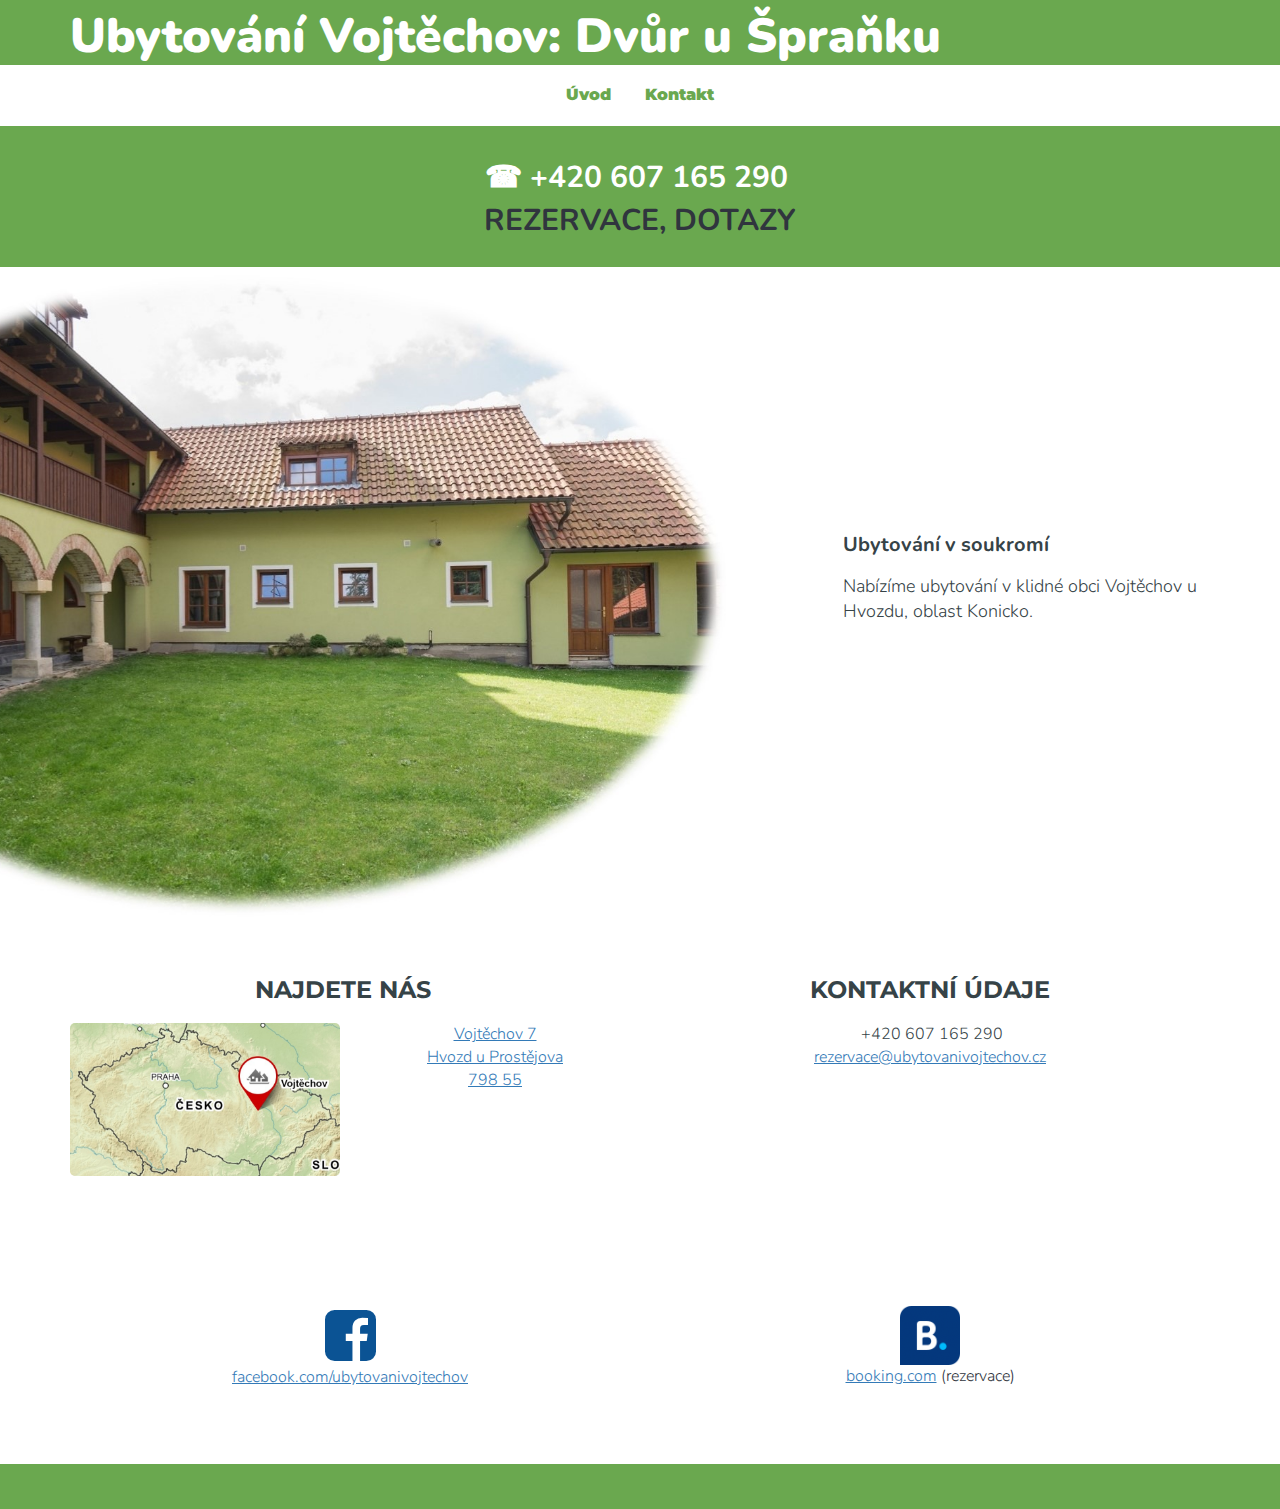
==== index.html @ 0940e98c "old web backup" ====
<!DOCTYPE html>
<html>
  <head>
    <meta http-equiv="Content-Type" content="text/html; charset=UTF-8" />
    <!--baseURL-->

    <meta name="viewport" content="width=device-width, initial-scale=1.0" />

    <link rel="shortcut icon" href="./favicon.ico" />
    <title>Ubytování Vojtěchov, Dvůr u Špraňku</title>
    <meta
      name="description"
      content="Ubytování v rodinném domě (penzionu) v obci Vojtěchov v klidné lokalitě s uzavřeným dvorem."
    />
    <meta name="keywords" content="Ubytování, penzion, klid, dvůr" />

    <!-- HTML5 shim, for IE6-8 support of HTML5 elements. All other JS at the end of file. -->
    <!--[if lt IE 9]>
      <script src="js/html5shiv.js"></script>
      <script src="js/respond.min.js"></script>
    <![endif]-->

    <link href="./resources/skeleton.css" rel="stylesheet" />
    <link href="https://fonts.googleapis.com/css?family=Abril Fatface|Alegreya|Cardo|Crimson Pro|Dancing Script|Lora|Merriweather Sans|Montserrat|Nunito|Open Sans|Oswald|Oxygen|Parisienne|Pacifico|Poppins|PT Sans|PT Serif|Sacramento|Source Sans Pro|Roboto|Ubuntu|Varela|Work Sans" rel="stylesheet" type="text/css">
  </head>
  <body data-new-gr-c-s-check-loaded="14.1209.0" data-gr-ext-installed="">
    <div id="page" class="page">
      <div
        class="block parrot bg-layer title padding-top-bottom-60 top-left"
        id="title12"
        style="
          background-color: rgb(106, 168, 79);
          background-image: none;
          padding-top: 10px;
          padding-bottom: 0px;
        "
      >
        <div class="overly" style="background-color: rgba(0, 0, 0, 0)"></div>
        <div class="container">
          <div class="row" data-component="grid">
            <div class="col-md-12">
              <div class="my-bg-styler" data-container="true">
                <div data-content="true" data-component="heading">
                  <h1
                    class="font-weight-span-blod margin-bottom-0 text-left"
                    style="font-size: 48px; color: rgb(54, 67, 71); margin: 0px"
                  >
                    <span
                      style="
                        color: rgb(255, 255, 255);
                        font-family: Nunito, sans-serif;
                      "
                      >Ubytování Vojtěchov: Dvůr u Špraňku</span
                    >
                  </h1>
                </div>
              </div>
            </div>
          </div>
        </div>
      </div>
      <div
        class="block yummy bg-layer navbars background-cover center-center"
        id="navbar10"
      >
        <div class="overly"></div>
        <nav
          class="navbar navbar-static-top navbar-plain my-navbar-centered"
          style="margin-bottom: 0px; margin-top: 0px"
        >
          <div class="container-fluid">
            <!-- Brand and toggle get grouped for better mobile display -->
            <div class="navbar-header" style="margin: auto !important">
              <button
                type="button"
                class="navbar-toggle collapsed"
                data-toggle="collapse"
                data-target="#navbar-inverse-collapse-navbar10"
              >
                <span class="sr-only">Toggle navigation</span>
                <span class="fa fa-bars"></span>
              </button>
            </div>

            <!-- Collect the nav links, forms, and other content for toggling -->
            <div
              class="collapse navbar-collapse"
              id="navbar-inverse-collapse-navbar10"
              style="font-family: Nunito, sans-serif"
            >
              <ul class="nav navbar-nav" data-dnd-list="">
                <li class="active">
                  <a
                    href="#title3"
                    data-parent="1"
                    class=""
                    style="
                      color: rgb(106, 168, 79);
                      font-weight: 900;
                      background-color: rgba(0, 0, 0, 0);
                      border-color: rgb(31, 177, 31);
                      text-transform: none;
                    "
                    target="_blank"
                    >Úvod</a
                  >
                </li>

                <li class="active">
                  <a
                    href="#title5"
                    data-parent="1"
                    class=""
                    style="
                      color: rgb(106, 168, 79);
                      font-weight: 900;
                      text-transform: none;
                      background-color: rgba(0, 0, 0, 0);
                      border-color: rgb(31, 177, 31);
                    "
                    >Kontakt</a
                  >
                </li>
              </ul>
            </div>
            <!-- /.navbar-collapse -->
          </div>
          <!-- /.container -->
        </nav>
      </div>
      <div
        class="block yummy bg-layer title background-cover padding-top-50 padding-bottom-50 center-center"
        id="title3"
        style="
          background-color: rgb(106, 168, 79);
          background-image: none;
          padding-top: 10px;
          padding-bottom: 0px;
        "
      >
        <div class="overly" style="background-color: rgba(0, 0, 0, 0)"></div>
        <div class="container">
          <div class="row" data-component="grid">
            <div class="col-md-12">
              <div data-container="true">
                <div data-content="true" data-component="text" id="FWm0M">
                  <p
                    class="lead text-center"
                    style="
                      font-size: 30px;
                      color: rgb(48, 53, 62);
                      margin: 20px 0px 15px;
                    "
                    data-my-editor="true"
                  >
                    <span style="font-family: &#39;Nunito&#39;, sans-serif;"
                      ><span style="color: rgb(255, 255, 255)"
                        ><strong>☎ +420 607 165 290</strong></span
                      ><strong>&nbsp;</strong></span
                    ><br /><span
                      style="font-family: &#39;Nunito&#39;, sans-serif;"
                      ><strong
                        ><span
                          style="font-family: &#39;Nunito&#39;, sans-serif;"
                          ><strong>REZERVACE, DOTAZY</strong></span
                        ></strong
                      ></span
                    >
                  </p>
                </div>
              </div>
            </div>
            <!-- /.col -->
          </div>
          <!-- /.row -->
        </div>
        <!-- /.container -->
      </div>
      <div
        class="block yummy bg-layer features background-cover center-center"
        id="features18"
        style="background-color: #ffffff"
      >
        <div class="overly"></div>
        <div class="container">
          <div class="row v-center" data-component="grid">
            <div class="col-md-6 col-md-offset-1 padding-bottom-0">
              <div data-container="true">
                <div data-component="image" id="eTwNz">
                  <img
                    src="./resources/63cd4d3cd3eb6_ProfilePicture.jpg"
                    class="featureImageBigLeft"
                    style="
                      border-radius: 0px;
                      border-color: rgb(255, 255, 255);
                      border-style: none;
                      border-width: 1px;
                    "
                    title="Foto vnitřního nádvoří"
                  />
                </div>
              </div>
              <!-- /data-container -->
            </div>
            <!-- /.col -->

            <div class="col-md-4 col-md-offset-1">
              <div class="my-bg-styler" data-container="true">
                <div data-content="true" data-component="heading">
                  <h2
                    class="text-left"
                    style="
                      font-size: 34px;
                      color: rgb(54, 67, 71);
                      margin: 20px 0px;
                    "
                  ></h2>
                </div>

                <div data-content="true" data-component="text">
                  <p
                    class="lead text-left"
                    style="
                      font-size: 20px;
                      color: rgb(54, 67, 71);
                      margin: 0px 0px 15px;
                    "
                  >
                    <span style="font-family: &#39;Nunito&#39;, sans-serif;"
                      ><strong>Ubytování v soukromí</strong></span
                    >
                  </p>
                </div>
                <div data-content="true" data-component="text">
                  <p
                    class="lead text-left"
                    style="
                      font-size: 18px;
                      color: rgb(54, 67, 71);
                      margin: 0px 0px 15px;
                    "
                  >
                    <span style="font-family: &#39;Nunito&#39;, sans-serif;"
                      >Nabízíme ubytování v klidné obci Vojtěchov u Hvozdu,
                      oblast Konicko.</span
                    ><br /><br />
                  </p>
                </div>
              </div>
              <!-- /data-container -->
            </div>
            <!-- /.col -->
          </div>
          <!-- /.row -->
        </div>
        <!-- /.container -->
      </div>
      <div
        class="block yummy bg-layer title background-cover padding-top-50 padding-bottom-50 center-center"
        id="title5"
        style="
          background-color: rgb(255, 255, 255);
          padding-top: 50px;
          padding-bottom: 50px;
        "
      >
        <div class="overly" style="background-color: rgba(0, 0, 0, 0)"></div>
        <div class="container">
          <div class="row" data-component="grid">
            <div class="col-md-12">
              <div data-container="true">
                <div data-component="grid" class="row">
                  <div class="col-md-6">
                    <div data-container="true">
                      <div data-content="true" data-component="heading">
                        <h4
                          class="text-uppercase text-center"
                          style="
                            font-size: 24px;
                            color: rgb(54, 67, 71);
                            margin: 10px 0px 20px;
                          "
                        >
                          Najdete nás &nbsp;
                        </h4>
                      </div>
                      <div data-component="grid" class="row">
                        <div class="col-md-6">
                          <div data-container="true">
                            <div data-component="image">
                              <a href="https://goo.gl/maps/gjKSWAH1Uv8sL5Pr9"
                                ><img
                                  style="
                                    display: block;
                                    margin: 0px auto;
                                    border-radius: 5px;
                                    border-color: rgb(48, 53, 62);
                                    border-style: none;
                                    border-width: 1px;
                                  "
                                  src="./resources/63cd62e846cb7_mapa.jpg"
                                  class=""
                                  title="Mapa, kde nás najdete"
                              /></a>
                            </div>
                          </div>
                        </div>
                        <div class="col-md-6">
                          <div data-container="true">
                            <div
                              data-content="true"
                              data-component="text"
                              id="MRl6A"
                            >
                              <p
                                class="text-center"
                                style="
                                  font-size: 16px;
                                  color: rgb(54, 67, 71);
                                  margin: 0px 0px 15px;
                                "
                              >
                                <a
                                  href="https://goo.gl/maps/gjKSWAH1Uv8sL5Pr9"
                                  rel="noopener noreferrer"
                                  target="_blank"
                                  ><span
                                    style="font-family: &#39;Nunito&#39;, sans-serif;"
                                    >Vojtěchov 7<br />Hvozd u Prostějova</span
                                  ><br /><span
                                    style="font-family: &#39;Nunito&#39;, sans-serif;"
                                    >798 55</span
                                  ></a
                                ><span
                                  style="font-family: &#39;Nunito&#39;, sans-serif;"
                                  ><br
                                /></span>
                              </p>
                            </div>
                          </div>
                        </div>
                      </div>
                    </div>
                  </div>
                  <div class="col-md-6">
                    <div data-container="true">
                      <div
                        data-content="true"
                        data-component="heading"
                        id="iQ6IC"
                      >
                        <h4
                          class="text-uppercase text-center"
                          style="
                            font-size: 24px;
                            color: rgb(54, 67, 71);
                            margin: 10px 0px 20px;
                          "
                        >
                          Kontaktní údaje
                        </h4>
                      </div>
                      <div data-content="true" data-component="text" id="OdK8E">
                        <p
                          class="text-center"
                          style="
                            font-size: 16px;
                            color: rgb(54, 67, 71);
                            margin: 0px 0px 15px;
                          "
                        >
                          <span
                            style="font-family: &#39;Nunito&#39;, sans-serif;"
                            >&nbsp;+420 607 165 290<br /></span
                          ><a
                            href="mailto:mail%3Arezervace@ubytovanivojtechov.cz"
                            rel="noopener noreferrer"
                            target="_blank"
                            ><span
                              style="font-family: &#39;Nunito&#39;, sans-serif;"
                              >rezervace@ubytovanivojtechov.cz</span
                            ></a
                          >
                        </p>
                      </div>
                    </div>
                  </div>
                </div>
              </div>
            </div>
            <!-- /.col -->
          </div>
          <!-- /.row -->
        </div>
        <!-- /.container -->
      </div>
      <div
        class="block empty yummy"
        id="Icons1"
        style="padding-top: 50px; padding-bottom: 50px; background-color: #fff"
      >
        <div class="container">
          <div data-component="grid" class="row" id="xYrDf">
            <div class="col-md-6 text-center">
              <div data-container="true">
                <div data-component="icon" id="ki6Sk">
                  <a href="https://www.facebook.com/ubytovanivojtechov"
                    ><span
                      class="fa fa-facebook-square"
                      style="font-size: 60px; color: rgb(11, 83, 148)"
                    ></span
                  ></a>
                </div>
                <div data-content="true" data-component="text" id="cVX9e">
                  <p class="">
                    <a
                      href="https://www.facebook.com/ubytovanivojtechov"
                      rel="noopener noreferrer"
                      target="_blank"
                      ><span style="font-family: &#39;Nunito&#39;, sans-serif;"
                        >facebook.com/ubytovanivojtechov</span
                      ></a
                    >
                  </p>
                </div>
              </div>
            </div>
            <div class="col-md-6 text-center">
              <div data-container="true">
                <div data-component="image">
                  <img
                    style="
                      display: block;
                      margin: 0px auto;
                      border-radius: 0px;
                      border-color: rgb(48, 53, 62);
                      border-style: none;
                      border-width: 1px;
                    "
                    src="./resources/63cd521645b18_Booking.png"
                    class=""
                  />
                </div>
                <div data-content="true" data-component="text" id="SORfJ">
                  <p class="">
                    <a
                      href="http://www.booking.com/hotel/cz/dvur-u-spranku.html"
                      rel="noopener noreferrer"
                      target="_blank"
                      ><span style="font-family: &#39;Nunito&#39;, sans-serif;"
                        >booking.com</span
                      ></a
                    ><span style="font-family: &#39;Nunito&#39;, sans-serif;"
                      >&nbsp;(rezervace)</span
                    >
                  </p>
                </div>
              </div>
            </div>
          </div>
        </div>
        <!-- /.container -->
      </div>
      <!-- /.item -->
      <div
        class="block yummy bg-layer footer padding-top-50 padding-bottom-50 background-cover center-center"
        id="footer7"
        style="
          background-color: rgb(106, 168, 79);
          background-image: none;
          padding-top: 5px;
          padding-bottom: 5px;
        "
      >
        <div class="overly" style="background-color: rgba(0, 0, 0, 0)"></div>
        <div class="container">
          <div class="row" data-component="grid">
            <div class="col-md-12">
              <div data-container="true">
                <div class="inline-wrapper pull-center" data-container="true">
                  <div data-component="social">
                    <ul
                      class="list-basic list-horizontal social-basic-md list-right"
                      style="margin-bottom: 20px"
                      data-dnd-list=""
                    ></ul>
                  </div>
                </div>
              </div>
              <!-- /data-conntainer -->
            </div>
            <!-- /.col -->
          </div>
          <!-- /.row -->
        </div>
        <!-- /.container -->
      </div>
    </div>
    <!-- /#page -->

    <div id="popups"></div>
    <script
      type="text/javascript"
      src="./resources/skeleton.bundle.js"
    ></script>

    <grammarly-desktop-integration
      data-grammarly-shadow-root="true"
    ></grammarly-desktop-integration>
  </body>
</html>
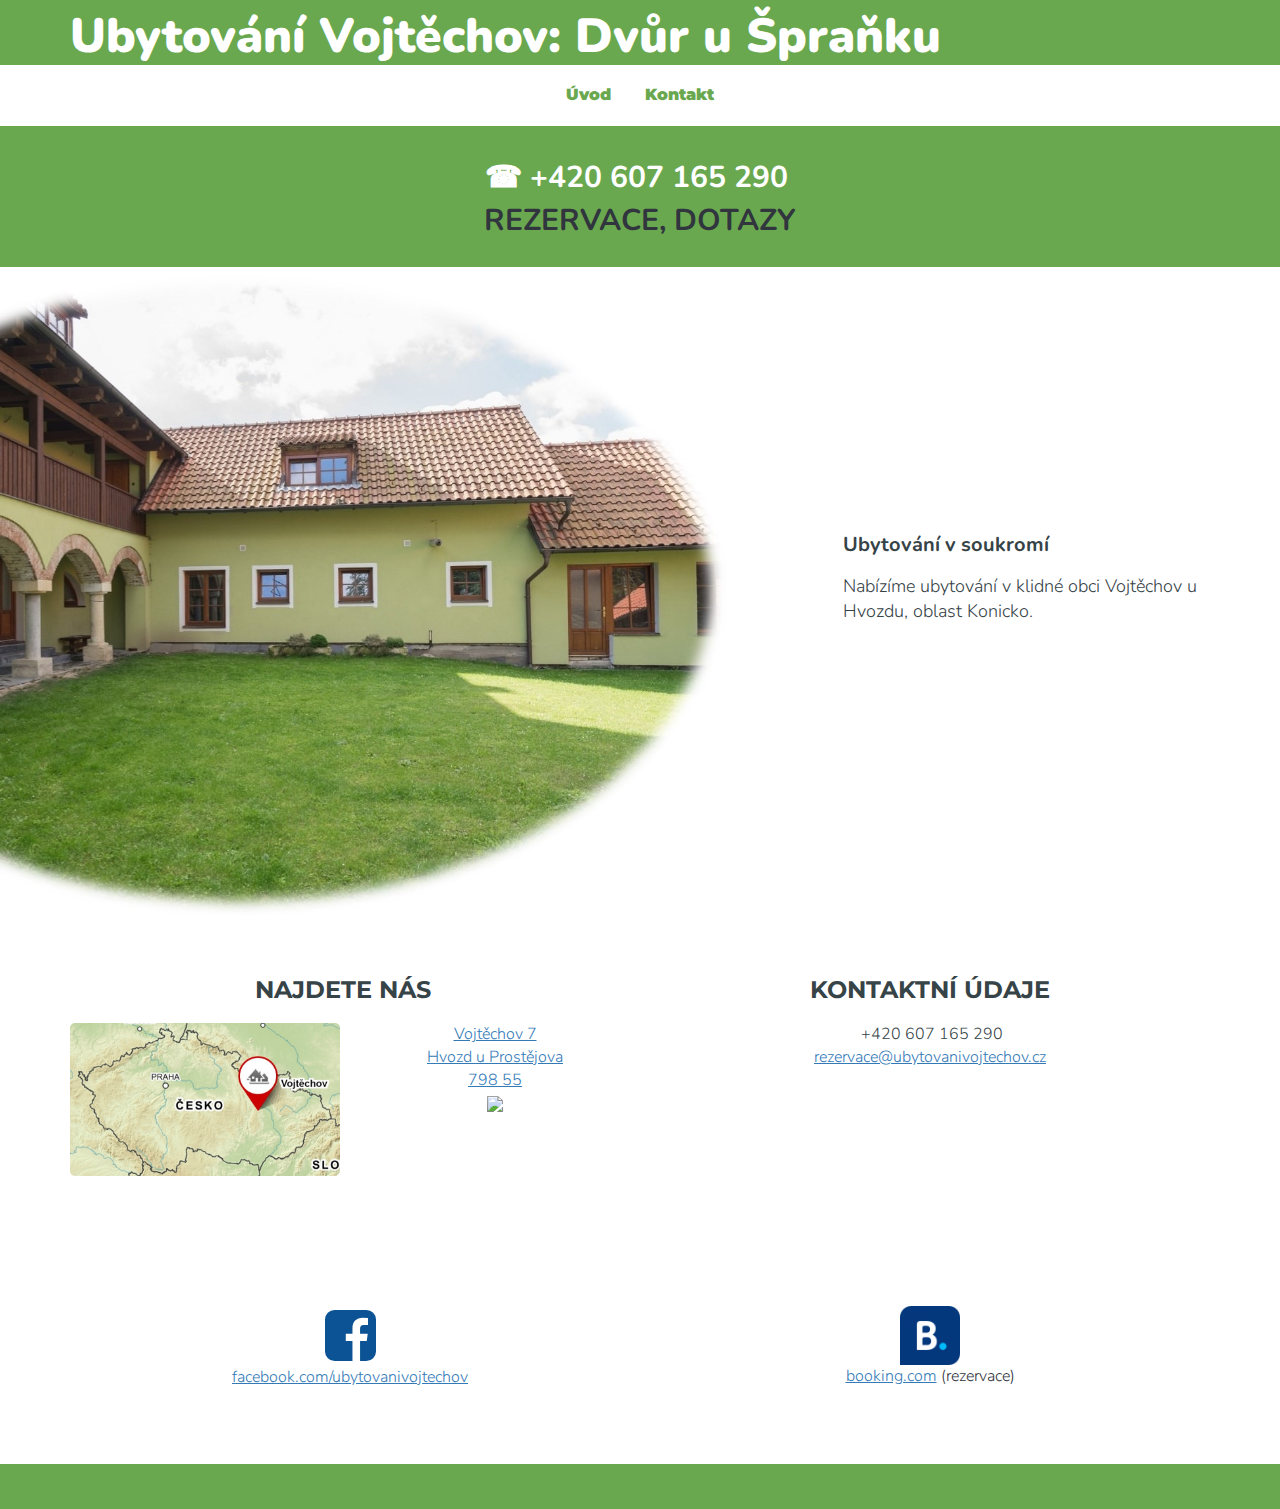
==== commit c08ff10b: "odkaz na hodnoceni mapy.cz" ====
--- a/index.html
+++ b/index.html
@@ -335,6 +335,7 @@
                                   style="font-family: &#39;Nunito&#39;, sans-serif;"
                                   ><br
                                 /></span>
+                                <a target="_blank" href="https://mapy.cz/?source=firm&id=13741026&firmBadge=1"><img width="249" src="https://mapy.cz/firm-badge.svg?id=13741026&source=firm"></a>
                               </p>
                             </div>
                           </div>
